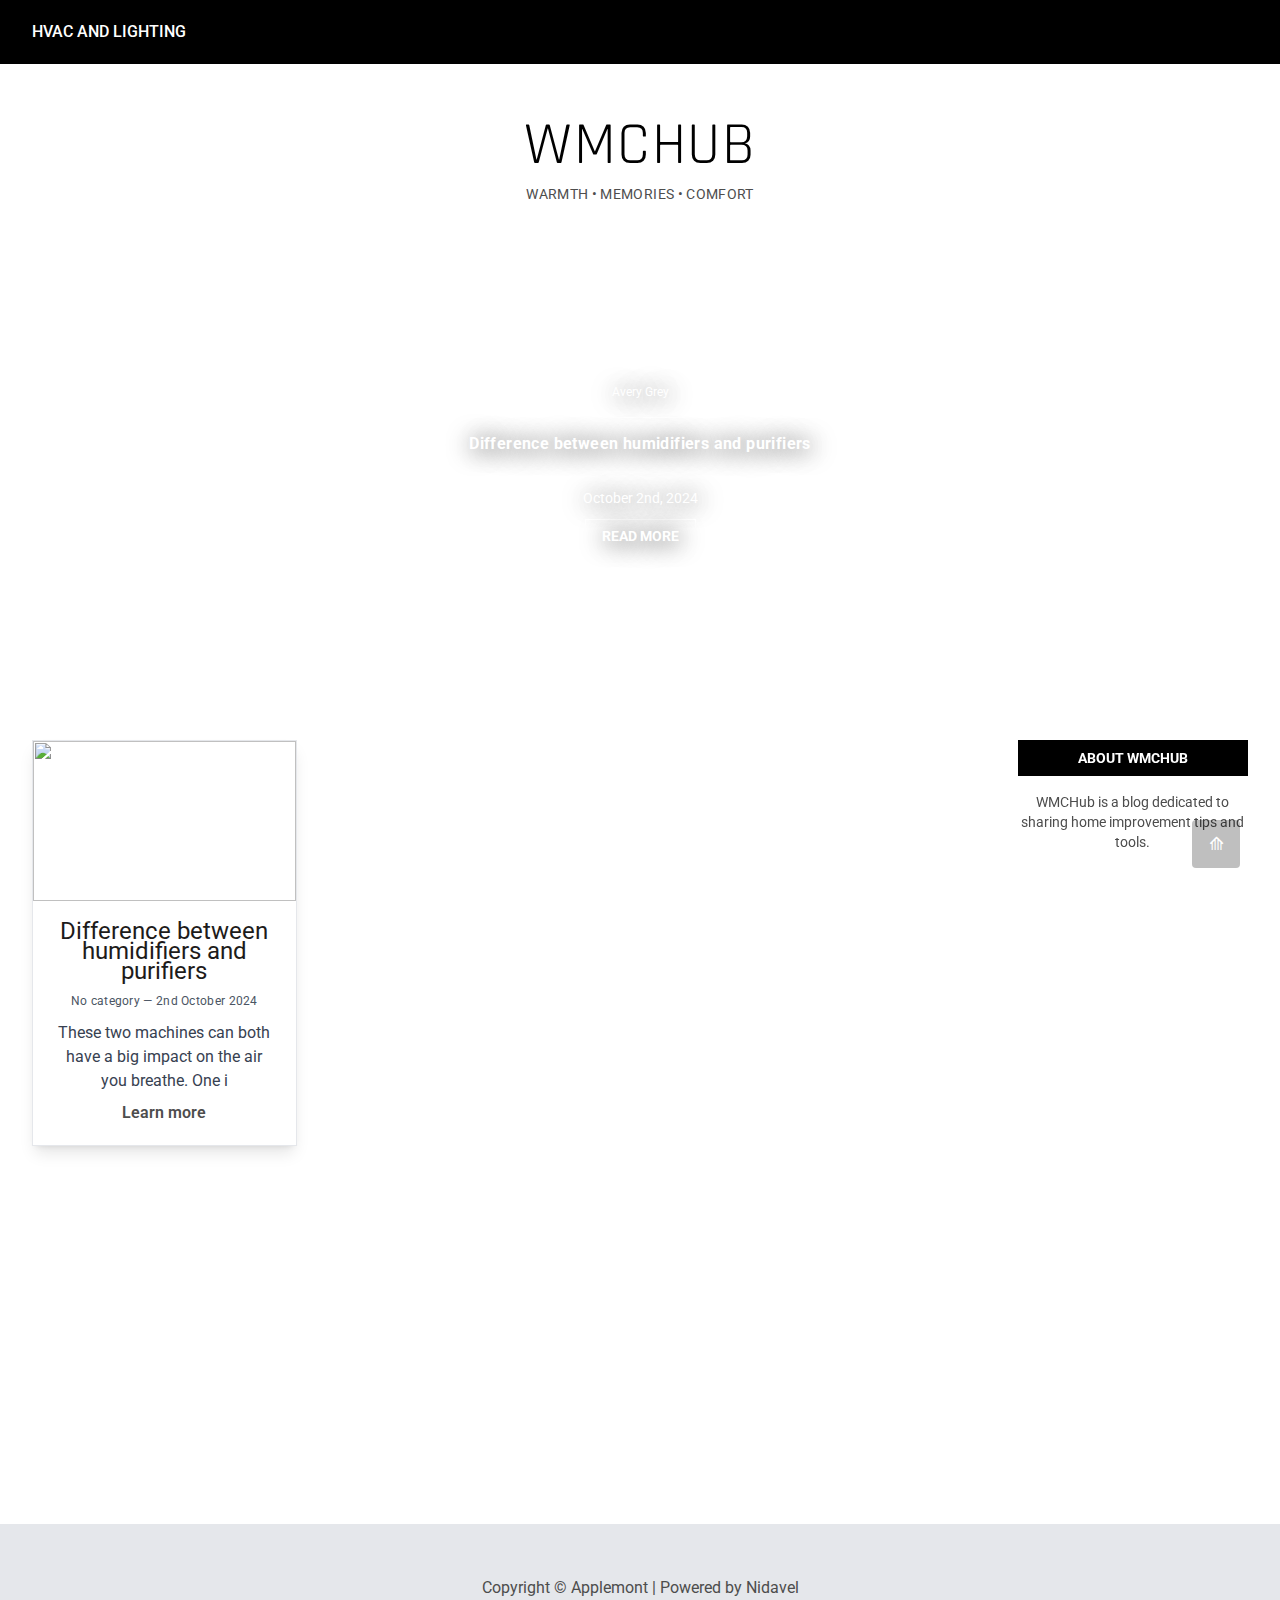
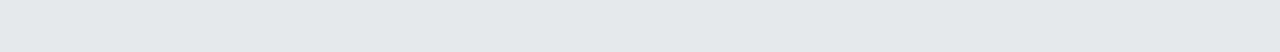
==== index.html @ 01c732d1 "Homepage" ====
<!DOCTYPE html>
<html lang="en">
    <head>
        <meta charset="utf-8">
        <meta name="viewport" content="width=device-width, initial-scale=1">
        <meta name="theme-color" content="" >
        
        <link rel="stylesheet" href="../../../assets/css/style.css">
        <script type="text/javascript" src="../../../assets/js/script.js" defer></script>
        <title>WMCHub</title>
        
        
    </head>

    <body>
        <div class="body-bg">
            
            <div>
                <span id="top"></span>
<div id="nav_fixed_bottom" class="nav-fixed-bottom">
    <a href="#top" title="Move to top"><div class="nav-move-top">&#10224;</div></a>
</div>

<nav class="bg-black text-white h-16 fixed w-full z-30">
    <div class="flex flex-wrap items-center justify-between h-full w-full body-margin">
        
        <div class="flex items-center lg:order-2">
            <button data-collapse-toggle="mobile-menu-2" type="button" id="nav_btn"
				class="inline-flex items-center p-2 ml-1 text-sm rounded-lg lg:hidden hover:bg-gray-100 focus:outline-none focus:ring-2 focus:ring-gray-200 dark:text-gray-400 dark:hover:bg-gray-700 dark:focus:ring-gray-600"
                aria-controls="mobile-menu-2" aria-expanded="false" aria-hidden="true">
				<svg class="w-6 h-6" fill="currentColor" viewBox="0 0 20 20" xmlns="http://www.w3.org/2000/svg">
					<path fill-rule="evenodd"
						d="M3 5a1 1 0 011-1h12a1 1 0 110 2H4a1 1 0 01-1-1zM3 10a1 1 0 011-1h12a1 1 0 110 2H4a1 1 0 01-1-1zM3 15a1 1 0 011-1h12a1 1 0 110 2H4a1 1 0 01-1-1z"
						clip-rule="evenodd"></path>
				</svg>
			</button>
        </div>
        <div class="items-center justify-between w-full lg:flex w-full lg:order-1" id="mobile-menu-2" hidden>
            <ul class="flex bg-black flex-col gap-4 font-medium lg:flex-row lg:justify-between lg:gap-8 w-full text-center">
                <div class="flex flex-col lg:flex-row">
                                        <li class="menu-item"><a aria-label="HVAC and Lighting" title="HVAC and Lighting" href="../../pages/hvac-and-lighting.html">HVAC and Lighting</a></li>
                                    </div>

                <div class="flex items-center flex-wrap gap-6 justify-start mx-auto lg:m-0">
                    <li>
                        <div class="menu-item blinds" id="blinds_id"></div>
                    </li>
                                                                                                                                                                                                                                                                                    </div>
            </ul>

            
        </div>
    </div>
</nav>

<div class="h-16"></div>

<div class="site-title-container">
    <span class="site-title"><h1><a href="../">WMCHub</a></h1></span>
    <span class="mx-auto text-center text-sm tracking-wide uppercase">Warmth • Memories • Comfort</span>
</div>

<script src="https://unpkg.com/flowbite@1.4.1/dist/flowbite.js"></script>
            </div>

            <div class="flex flex-col gap-16">
                
                <div class="body-margin">
                    <div class="flex flex-wrap gap-16 justify-between">
                        
                        <div class="px-4 py-16 mx-auto sm:max-w-xl md:max-w-full lg:max-w-screen-xl md:px-24 lg:px-8 lg:py-32 bg-cover bg-center overflow-hidden w-full h-full"
                         style="background-image: url('http://localhost:8001/uploads/images/1uTZUfkUeurW4BhP5Tu2uAnrShtP2niV3nMfTP64.png')">
                            <div class="max-w-xl sm:mx-auto lg:max-w-2xl text-center">
                                <div class="flex flex-col gap-4 mb-16 sm:text-center sm:mb-0 text-white">
                                    <span class="text-shadow text-xs pb-4">Avery Grey</span>
                                    <span class="text-shadow font-bold">
                                        <span class="border-t border-b border-white w-auto py-4 tracking-wide px-4">
                                            Difference between humidifiers and purifiers
                                        </span>
                                    </span>
                                    <span class="text-shadow text-sm pt-4">October 2nd, 2024</span>
                                    <span class="text-shadow"><a role="button" href="../../posts/difference-between-humidifiers-purifiers.html" class="px-4 py-2 border border-white font-bold cursor-pointer text-sm uppercase hover:text-black hover:bg-white">Read more</a></span>
                                </div>
                            </div>
                        </div>
                        
                        <div class="main-content">
                            <div class="posts">
                                <div class="posts-list-container">
                                                                        <div class="post-card">
                                        <img src="http://localhost:8001/uploads/images/1uTZUfkUeurW4BhP5Tu2uAnrShtP2niV3nMfTP64.png"
                                         class="object-cover w-full h-40"
                                         alt="" />
                                        <div class="p-5 post-details">
                                            <a href="../../posts/difference-between-humidifiers-purifiers.html" aria-label="Category" title="Difference between humidifiers and purifiers" class="post-card-title">Difference between humidifiers and purifiers</a>
                                            <p class="mb-3 text-xs tracking-wide">
                                                
                                                <span class="post-card-category" aria-label="Category" title="traveling">No category</span>
                                                <span class="text-gray-600">— 2nd October 2024</span>
                                            </p>
                                            <p class="post-card-desc">
                                                These two machines can both have a big impact on the air you breathe. One i
                                            </p>
                                            <a href="../../posts/difference-between-humidifiers-purifiers.html" aria-label="" class="post-card-cta">Learn more</a>
                                        </div>
                                    </div>
                                                                    </div>
                            </div>
                            
                            <div class="sidebar">
                                <div class="sidebar-container">
    <div class="sticky top-32">
        <div class="flex flex-col gap-8 text-sm">
            <div class="flex flex-col gap-4 text-center">
                <div class="sidebar-widget-title">About WMCHub</div>
                <span class="sidebar-widget-body">WMCHub is a blog dedicated to sharing home improvement tips and tools.</span>
            </div>
                </div>
    </div>
</div>
                            </div>
                        </div>
                    </div>
                </div>

                
                <div>
                    <footer class="footer">
    <div class="body-margin">
        <p class="text-center">Copyright &copy; Applemont | Powered by <a href="https://nidavel.com">Nidavel</a>
    </div>
</footer>

<script src="https://cdn.jsdelivr.net/gh/Ikennaf1/blinds@latest/dist/blinds.min.js"></script>
                </div>
            </div>
        </div>
    </body>
</html>
---- assets/css/style.css ----
@import url('https://fonts.googleapis.com/css2?family=Rajdhani:wght@300;400;500;600;700&display=swap');

@import url('https://fonts.googleapis.com/css2?family=Roboto:ital,wght@0,100;0,300;0,400;0,500;0,700;0,900;1,100;1,300;1,400;1,500;1,700;1,900&display=swap');

/*
! tailwindcss v3.0.12 | MIT License | https://tailwindcss.com
*/

/*
1. Prevent padding and border from affecting element width. (https://github.com/mozdevs/cssremedy/issues/4)
2. Allow adding a border to an element by just adding a border-width. (https://github.com/tailwindcss/tailwindcss/pull/116)
*/

*,
::before,
::after {
  box-sizing: border-box;
  /* 1 */
  border-width: 0;
  /* 2 */
  border-style: solid;
  /* 2 */
  border-color: #e5e7eb;
  /* 2 */
}

::before,
::after {
  --tw-content: '';
}

/*
1. Use a consistent sensible line-height in all browsers.
2. Prevent adjustments of font size after orientation changes in iOS.
3. Use a more readable tab size.
4. Use the user's configured `sans` font-family by default.
*/

html {
  line-height: 1.5;
  /* 1 */
  -webkit-text-size-adjust: 100%;
  /* 2 */
  -moz-tab-size: 4;
  /* 3 */
  -o-tab-size: 4;
     tab-size: 4;
  /* 3 */
  font-family: ui-sans-serif, system-ui, -apple-system, BlinkMacSystemFont, "Segoe UI", Roboto, "Helvetica Neue", Arial, "Noto Sans", sans-serif, "Apple Color Emoji", "Segoe UI Emoji", "Segoe UI Symbol", "Noto Color Emoji";
  /* 4 */
}

/*
1. Remove the margin in all browsers.
2. Inherit line-height from `html` so users can set them as a class directly on the `html` element.
*/

body {
  margin: 0;
  /* 1 */
  line-height: inherit;
  /* 2 */
}

/*
1. Add the correct height in Firefox.
2. Correct the inheritance of border color in Firefox. (https://bugzilla.mozilla.org/show_bug.cgi?id=190655)
3. Ensure horizontal rules are visible by default.
*/

hr {
  height: 0;
  /* 1 */
  color: inherit;
  /* 2 */
  border-top-width: 1px;
  /* 3 */
}

/*
Add the correct text decoration in Chrome, Edge, and Safari.
*/

abbr:where([title]) {
  -webkit-text-decoration: underline dotted;
          text-decoration: underline dotted;
}

/*
Remove the default font size and weight for headings.
*/

h1,
h2,
h3,
h4,
h5,
h6 {
  font-size: inherit;
  font-weight: inherit;
}

/*
Reset links to optimize for opt-in styling instead of opt-out.
*/

a {
  color: inherit;
  text-decoration: inherit;
}

/*
Add the correct font weight in Edge and Safari.
*/

b,
strong {
  font-weight: bolder;
}

/*
1. Use the user's configured `mono` font family by default.
2. Correct the odd `em` font sizing in all browsers.
*/

code,
kbd,
samp,
pre {
  font-family: ui-monospace, SFMono-Regular, Menlo, Monaco, Consolas, "Liberation Mono", "Courier New", monospace;
  /* 1 */
  font-size: 1em;
  /* 2 */
}

/*
Add the correct font size in all browsers.
*/

small {
  font-size: 80%;
}

/*
Prevent `sub` and `sup` elements from affecting the line height in all browsers.
*/

sub,
sup {
  font-size: 75%;
  line-height: 0;
  position: relative;
  vertical-align: baseline;
}

sub {
  bottom: -0.25em;
}

sup {
  top: -0.5em;
}

/*
1. Remove text indentation from table contents in Chrome and Safari. (https://bugs.chromium.org/p/chromium/issues/detail?id=999088, https://bugs.webkit.org/show_bug.cgi?id=201297)
2. Correct table border color inheritance in all Chrome and Safari. (https://bugs.chromium.org/p/chromium/issues/detail?id=935729, https://bugs.webkit.org/show_bug.cgi?id=195016)
3. Remove gaps between table borders by default.
*/

table {
  text-indent: 0;
  /* 1 */
  border-color: inherit;
  /* 2 */
  border-collapse: collapse;
  /* 3 */
}

/*
1. Change the font styles in all browsers.
2. Remove the margin in Firefox and Safari.
3. Remove default padding in all browsers.
*/

button,
input,
optgroup,
select,
textarea {
  font-family: inherit;
  /* 1 */
  font-size: 100%;
  /* 1 */
  line-height: inherit;
  /* 1 */
  color: inherit;
  /* 1 */
  margin: 0;
  /* 2 */
  padding: 0;
  /* 3 */
}

/*
Remove the inheritance of text transform in Edge and Firefox.
*/

button,
select {
  text-transform: none;
}

/*
1. Correct the inability to style clickable types in iOS and Safari.
2. Remove default button styles.
*/

button,
[type='button'],
[type='reset'],
[type='submit'] {
  -webkit-appearance: button;
  /* 1 */
  background-color: transparent;
  /* 2 */
  background-image: none;
  /* 2 */
}

/*
Use the modern Firefox focus style for all focusable elements.
*/

:-moz-focusring {
  outline: auto;
}

/*
Remove the additional `:invalid` styles in Firefox. (https://github.com/mozilla/gecko-dev/blob/2f9eacd9d3d995c937b4251a5557d95d494c9be1/layout/style/res/forms.css#L728-L737)
*/

:-moz-ui-invalid {
  box-shadow: none;
}

/*
Add the correct vertical alignment in Chrome and Firefox.
*/

progress {
  vertical-align: baseline;
}

/*
Correct the cursor style of increment and decrement buttons in Safari.
*/

::-webkit-inner-spin-button,
::-webkit-outer-spin-button {
  height: auto;
}

/*
1. Correct the odd appearance in Chrome and Safari.
2. Correct the outline style in Safari.
*/

[type='search'] {
  -webkit-appearance: textfield;
  /* 1 */
  outline-offset: -2px;
  /* 2 */
}

/*
Remove the inner padding in Chrome and Safari on macOS.
*/

::-webkit-search-decoration {
  -webkit-appearance: none;
}

/*
1. Correct the inability to style clickable types in iOS and Safari.
2. Change font properties to `inherit` in Safari.
*/

::-webkit-file-upload-button {
  -webkit-appearance: button;
  /* 1 */
  font: inherit;
  /* 2 */
}

/*
Add the correct display in Chrome and Safari.
*/

summary {
  display: list-item;
}

/*
Removes the default spacing and border for appropriate elements.
*/

blockquote,
dl,
dd,
h1,
h2,
h3,
h4,
h5,
h6,
hr,
figure,
p,
pre {
  margin: 0;
}

fieldset {
  margin: 0;
  padding: 0;
}

legend {
  padding: 0;
}

ol,
ul,
menu {
  list-style: none;
  margin: 0;
  padding: 0;
}

/*
Prevent resizing textareas horizontally by default.
*/

textarea {
  resize: vertical;
}

/*
1. Reset the default placeholder opacity in Firefox. (https://github.com/tailwindlabs/tailwindcss/issues/3300)
2. Set the default placeholder color to the user's configured gray 400 color.
*/

input::-moz-placeholder, textarea::-moz-placeholder {
  opacity: 1;
  /* 1 */
  color: #9ca3af;
  /* 2 */
}

input:-ms-input-placeholder, textarea:-ms-input-placeholder {
  opacity: 1;
  /* 1 */
  color: #9ca3af;
  /* 2 */
}

input::placeholder,
textarea::placeholder {
  opacity: 1;
  /* 1 */
  color: #9ca3af;
  /* 2 */
}

/*
Set the default cursor for buttons.
*/

button,
[role="button"] {
  cursor: pointer;
}

/*
Make sure disabled buttons don't get the pointer cursor.
*/

:disabled {
  cursor: default;
}

/*
1. Make replaced elements `display: block` by default. (https://github.com/mozdevs/cssremedy/issues/14)
2. Add `vertical-align: middle` to align replaced elements more sensibly by default. (https://github.com/jensimmons/cssremedy/issues/14#issuecomment-634934210)
   This can trigger a poorly considered lint error in some tools but is included by design.
*/

img,
svg,
video,
canvas,
audio,
iframe,
embed,
object {
  display: block;
  /* 1 */
  vertical-align: middle;
  /* 2 */
}

/*
Constrain images and videos to the parent width and preserve their intrinsic aspect ratio. (https://github.com/mozdevs/cssremedy/issues/14)
*/

img,
video {
  max-width: 100%;
  height: auto;
}

/*
Ensure the default browser behavior of the `hidden` attribute.
*/

[hidden] {
  display: none;
}

*, ::before, ::after{
  --tw-translate-x: 0;
  --tw-translate-y: 0;
  --tw-rotate: 0;
  --tw-skew-x: 0;
  --tw-skew-y: 0;
  --tw-scale-x: 1;
  --tw-scale-y: 1;
  --tw-pan-x:  ;
  --tw-pan-y:  ;
  --tw-pinch-zoom:  ;
  --tw-scroll-snap-strictness: proximity;
  --tw-ordinal:  ;
  --tw-slashed-zero:  ;
  --tw-numeric-figure:  ;
  --tw-numeric-spacing:  ;
  --tw-numeric-fraction:  ;
  --tw-ring-inset:  ;
  --tw-ring-offset-width: 0px;
  --tw-ring-offset-color: #fff;
  --tw-ring-color: rgb(59 130 246 / 0.5);
  --tw-ring-offset-shadow: 0 0 #0000;
  --tw-ring-shadow: 0 0 #0000;
  --tw-shadow: 0 0 #0000;
  --tw-shadow-colored: 0 0 #0000;
  --tw-blur:  ;
  --tw-brightness:  ;
  --tw-contrast:  ;
  --tw-grayscale:  ;
  --tw-hue-rotate:  ;
  --tw-invert:  ;
  --tw-saturate:  ;
  --tw-sepia:  ;
  --tw-drop-shadow:  ;
  --tw-backdrop-blur:  ;
  --tw-backdrop-brightness:  ;
  --tw-backdrop-contrast:  ;
  --tw-backdrop-grayscale:  ;
  --tw-backdrop-hue-rotate:  ;
  --tw-backdrop-invert:  ;
  --tw-backdrop-opacity:  ;
  --tw-backdrop-saturate:  ;
  --tw-backdrop-sepia:  ;
}

.fixed{
  position: fixed;
}

.sticky{
  position: -webkit-sticky;
  position: sticky;
}

.top-32{
  top: 8rem;
}

.z-30{
  z-index: 30;
}

.mx-auto{
  margin-left: auto;
  margin-right: auto;
}

.mt-16{
  margin-top: 4rem;
}

.mb-16{
  margin-bottom: 4rem;
}

.mb-3{
  margin-bottom: 0.75rem;
}

.ml-1{
  margin-left: 0.25rem;
}

.mt-3{
  margin-top: 0.75rem;
}

.mt-2{
  margin-top: 0.5rem;
}

.flex{
  display: flex;
}

.inline-flex{
  display: inline-flex;
}

.hidden{
  display: none;
}

.h-6{
  height: 1.5rem;
}

.h-4{
  height: 1rem;
}

.h-full{
  height: 100%;
}

.h-40{
  height: 10rem;
}

.h-16{
  height: 4rem;
}

.w-6{
  width: 1.5rem;
}

.w-4{
  width: 1rem;
}

.w-full{
  width: 100%;
}

.w-auto{
  width: auto;
}

.w-64{
  width: 16rem;
}

.max-w-xl{
  max-width: 36rem;
}

.max-w-3xl{
  max-width: 48rem;
}

.cursor-pointer{
  cursor: pointer;
}

.flex-col{
  flex-direction: column;
}

.flex-wrap{
  flex-wrap: wrap;
}

.items-center{
  align-items: center;
}

.justify-start{
  justify-content: flex-start;
}

.justify-between{
  justify-content: space-between;
}

.gap-16{
  gap: 4rem;
}

.gap-4{
  gap: 1rem;
}

.gap-2{
  gap: 0.5rem;
}

.gap-6{
  gap: 1.5rem;
}

.gap-8{
  gap: 2rem;
}

.overflow-hidden{
  overflow: hidden;
}

.rounded-lg{
  border-radius: 0.5rem;
}

.rounded-b{
  border-bottom-right-radius: 0.25rem;
  border-bottom-left-radius: 0.25rem;
}

.border{
  border-width: 1px;
}

.border-t{
  border-top-width: 1px;
}

.border-b{
  border-bottom-width: 1px;
}

.border-white{
  --tw-border-opacity: 1;
  border-color: rgb(255 255 255 / var(--tw-border-opacity));
}

.border-gray-400{
  --tw-border-opacity: 1;
  border-color: rgb(156 163 175 / var(--tw-border-opacity));
}

.bg-black{
  --tw-bg-opacity: 1;
  background-color: rgb(0 0 0 / var(--tw-bg-opacity));
}

.bg-white{
  --tw-bg-opacity: 1;
  background-color: rgb(255 255 255 / var(--tw-bg-opacity));
}

.bg-cover{
  background-size: cover;
}

.bg-center{
  background-position: center;
}

.object-cover{
  -o-object-fit: cover;
     object-fit: cover;
}

.p-5{
  padding: 1.25rem;
}

.p-2{
  padding: 0.5rem;
}

.px-4{
  padding-left: 1rem;
  padding-right: 1rem;
}

.py-16{
  padding-top: 4rem;
  padding-bottom: 4rem;
}

.py-4{
  padding-top: 1rem;
  padding-bottom: 1rem;
}

.py-2{
  padding-top: 0.5rem;
  padding-bottom: 0.5rem;
}

.pb-4{
  padding-bottom: 1rem;
}

.pt-4{
  padding-top: 1rem;
}

.text-center{
  text-align: center;
}

.text-xs{
  font-size: 0.75rem;
  line-height: 1rem;
}

.text-sm{
  font-size: 0.875rem;
  line-height: 1.25rem;
}

.font-bold{
  font-weight: 700;
}

.font-medium{
  font-weight: 500;
}

.uppercase{
  text-transform: uppercase;
}

.leading-normal{
  line-height: 1.5;
}

.tracking-wide{
  letter-spacing: 0.025em;
}

.text-white{
  --tw-text-opacity: 1;
  color: rgb(255 255 255 / var(--tw-text-opacity));
}

.text-gray-600{
  --tw-text-opacity: 1;
  color: rgb(75 85 99 / var(--tw-text-opacity));
}

.transition-colors{
  transition-property: color, background-color, border-color, fill, stroke, -webkit-text-decoration-color;
  transition-property: color, background-color, border-color, text-decoration-color, fill, stroke;
  transition-property: color, background-color, border-color, text-decoration-color, fill, stroke, -webkit-text-decoration-color;
  transition-timing-function: cubic-bezier(0.4, 0, 0.2, 1);
  transition-duration: 150ms;
}

.duration-300{
  transition-duration: 300ms;
}

:root {
  font-family: "Roboto", sans-serif;
  --primary-color: rgba(29, 27, 26, 1);
  --primary-color-hover: rgba(29, 27, 26, 0.6);
  --secondary-color: rgba(29, 27, 26, 1);
  --secondary-color-hover: rgba(29, 27, 26, 0.6);
}

* {
  scroll-behavior: smooth;
  box-sizing: border-box;
  transition-property: color, background-color, border-color, fill, stroke, opacity, box-shadow, transform, filter, -webkit-text-decoration-color, -webkit-backdrop-filter;
  transition-property: color, background-color, border-color, text-decoration-color, fill, stroke, opacity, box-shadow, transform, filter, backdrop-filter;
  transition-property: color, background-color, border-color, text-decoration-color, fill, stroke, opacity, box-shadow, transform, filter, backdrop-filter, -webkit-text-decoration-color, -webkit-backdrop-filter;
  transition-duration: 500ms;
  transition-timing-function: cubic-bezier(0.4, 0, 0.2, 1);
}

.rajdhani {
  font-family: "Rajdhani", sans-serif;
}

body {
  margin: 0;
  -webkit-font-smoothing: antialiased;
  -moz-osx-font-smoothing: grayscale;
  color: #4d4d4d;
  background-color: #ffffff;
}

.body-margin{
  margin-left: auto;
  margin-right: auto;
  padding-left: 1rem;
  padding-right: 1rem;
}

@media (min-width: 640px){
  .body-margin{
    max-width: 36rem;
  }
}

@media (min-width: 768px){
  .body-margin{
    max-width: 100%;
  }

  .body-margin{
    padding-left: 6rem;
    padding-right: 6rem;
  }
}

@media (min-width: 1024px){
  .body-margin{
    max-width: 1280px;
  }

  .body-margin{
    padding-left: 2rem;
    padding-right: 2rem;
  }
}

.body-bg {
  background-color: #ffffff;
}

.link{
  font-weight: 700;
  color: var(--primary-color);
}

.link:hover{
  color: var(--primary-color-hover);
}

.text-shadow {
  text-shadow: 2px 2px 1.5rem black;
}

.blinds{
  display: none;
  height: auto;
  width: auto;
  cursor: pointer;
}

@media (min-width: 768px){
  .blinds{
    display: inline-block;
  }
}

.blinds-collapse{
  display: inline-block;
  height: auto;
  width: auto;
  cursor: pointer;
  border-style: none;
}

@media (min-width: 768px){
  .blinds-collapse{
    display: none;
  }
}

.nav-fixed-bottom{
  position: fixed;
  bottom: 1rem;
  right: 1rem;
  z-index: 40;
  display: flex;
  width: 3rem;
  flex-direction: column;
  align-items: center;
  justify-content: space-between;
  gap: 1rem;
  overflow: hidden;
}

@media (min-width: 768px){
  .nav-fixed-bottom{
    bottom: 2rem;
  }

  .nav-fixed-bottom{
    right: 2rem;
  }

  .nav-fixed-bottom{
    width: 4rem;
  }
}

.nav-fixed-bottom *{
  cursor: pointer;
  --tw-text-opacity: 1;
  color: rgb(255 255 255 / var(--tw-text-opacity));
  opacity: 0.5;
}

.nav-fixed-bottom *:hover{
  opacity: 1;
}

.nav-move-top{
  display: flex;
  height: 3rem;
  width: 3rem;
  align-items: center;
  justify-content: center;
  border-radius: 0.25rem;
  --tw-bg-opacity: 1;
  background-color: rgb(0 0 0 / var(--tw-bg-opacity));
  font-size: 1.125rem;
  line-height: 1.75rem;
}

.menu-item{
  display: block;
  padding-top: 0.5rem;
  padding-bottom: 0.5rem;
  text-transform: uppercase;
}

@media (min-width: 1024px){
  .menu-item{
    margin-right: 1.5rem;
  }

  .menu-item{
    padding-top: 0px;
    padding-bottom: 0px;
  }
}

.site-title-container{
  margin-left: auto;
  margin-right: auto;
  display: flex;
  height: 12rem;
  width: auto;
  flex-direction: column;
  align-items: center;
  justify-content: center;
  gap: 0.5rem;
  --tw-bg-opacity: 1;
  background-color: rgb(255 255 255 / var(--tw-bg-opacity));
}

.site-title{
  width: 100%;
  text-align: center;
  font-size: 3.75rem;
  line-height: 1;
  text-transform: uppercase;
  letter-spacing: 0.025em;
  --tw-text-opacity: 1;
  color: rgb(0 0 0 / var(--tw-text-opacity));
  font-family: "Rajdhani", sans-serif;
  margin-left: auto;
  margin-right: auto;
  padding-left: 1rem;
  padding-right: 1rem;
}

@media (min-width: 640px){
  .site-title{
    max-width: 36rem;
  }
}

@media (min-width: 768px){
  .site-title{
    max-width: 100%;
  }

  .site-title{
    padding-left: 6rem;
    padding-right: 6rem;
  }
}

@media (min-width: 1024px){
  .site-title{
    max-width: 1280px;
  }

  .site-title{
    padding-left: 2rem;
    padding-right: 2rem;
  }
}

.main-content{
  display: flex;
  width: 100%;
  flex-direction: column;
  gap: 4rem;
}

@media (min-width: 1024px){
  .main-content{
    flex-direction: row;
  }

  .main-content{
    justify-content: space-between;
  }

  .posts{
    width: 80%;
  }
}

.posts-list-container {
  grid-auto-flow: dense;
  display: grid;
  gap: 4rem;
}

@media (min-width: 640px){
  .posts-list-container{
    margin-left: auto;
    margin-right: auto;
  }

  .posts-list-container{
    max-width: 24rem;
  }
}

@media (min-width: 1024px){
  .posts-list-container{
    max-width: 100%;
  }

  .posts-list-container{
    grid-template-columns: repeat(3, minmax(0, 1fr));
  }
}

.footer{
  display: flex;
  height: 8rem;
  align-items: center;
  justify-content: center;
  --tw-bg-opacity: 1;
  background-color: rgb(229 231 235 / var(--tw-bg-opacity));
}

.post-card{
  overflow: hidden;
  border-width: 1px;
  --tw-bg-opacity: 1;
  background-color: rgb(255 255 255 / var(--tw-bg-opacity));
  text-align: center;
  --tw-shadow: 0 10px 15px -3px rgb(0 0 0 / 0.1), 0 4px 6px -4px rgb(0 0 0 / 0.1);
  --tw-shadow-colored: 0 10px 15px -3px var(--tw-shadow-color), 0 4px 6px -4px var(--tw-shadow-color);
  box-shadow: var(--tw-ring-offset-shadow, 0 0 #0000), var(--tw-ring-shadow, 0 0 #0000), var(--tw-shadow);
}

.post-card-title{
  margin-bottom: 0.75rem;
  display: inline-block;
  font-size: 1.5rem;
  line-height: 1.25rem;
  color: var(--primary-color);
}

.post-card-title:hover{
  color: var(--primary-color-hover);
}

.post-card-category{
  --tw-text-opacity: 1;
  color: rgb(75 85 99 / var(--tw-text-opacity));
}

.post-card-desc{
  margin-bottom: 0.5rem;
  text-overflow: ellipsis;
  --tw-text-opacity: 1;
  color: rgb(55 65 81 / var(--tw-text-opacity));
}

.post-card-cta{
  display: inline-flex;
  align-items: center;
  font-weight: 600;
  transition-property: color, background-color, border-color, fill, stroke, -webkit-text-decoration-color;
  transition-property: color, background-color, border-color, text-decoration-color, fill, stroke;
  transition-property: color, background-color, border-color, text-decoration-color, fill, stroke, -webkit-text-decoration-color;
  transition-timing-function: cubic-bezier(0.4, 0, 0.2, 1);
  transition-duration: 500ms;
}

.single-post-container{
  position: relative;
  width: 100%;
}

.single-post-featured-image{
  width: 100%;
  overflow: hidden;
  background-size: cover;
  background-position: center;
  text-align: center;
  margin-left: auto;
  margin-right: auto;
  padding-left: 1rem;
  padding-right: 1rem;
}

@media (min-width: 640px){
  .single-post-featured-image{
    max-width: 36rem;
  }
}

@media (min-width: 768px){
  .single-post-featured-image{
    max-width: 100%;
  }

  .single-post-featured-image{
    padding-left: 6rem;
    padding-right: 6rem;
  }
}

@media (min-width: 1024px){
  .single-post-featured-image{
    max-width: 1280px;
  }

  .single-post-featured-image{
    padding-left: 2rem;
    padding-right: 2rem;
  }
}

main article{
  position: relative;
  top: 0px;
  margin-top: -8rem;
  --tw-bg-opacity: 1;
  background-color: rgb(255 255 255 / var(--tw-bg-opacity));
  padding: 1.25rem;
  --tw-shadow: 0 10px 15px -3px rgb(0 0 0 / 0.1), 0 4px 6px -4px rgb(0 0 0 / 0.1);
  --tw-shadow-colored: 0 10px 15px -3px var(--tw-shadow-color), 0 4px 6px -4px var(--tw-shadow-color);
  box-shadow: var(--tw-ring-offset-shadow, 0 0 #0000), var(--tw-ring-shadow, 0 0 #0000), var(--tw-shadow);
}

@media (min-width: 640px){
  main article{
    padding: 2.5rem;
  }
}

main article h1{
  margin-bottom: 0.5rem;
  font-size: 1.875rem;
  line-height: 2.25rem;
  font-weight: 700;
  --tw-text-opacity: 1;
  color: rgb(17 24 39 / var(--tw-text-opacity));
}

main article h3{
  margin-top: 1.25rem;
  margin-bottom: 1.25rem;
  font-size: 1.5rem;
  line-height: 2rem;
  font-weight: 700;
}

main article p{
  margin-top: 1.25rem;
  margin-bottom: 1.25rem;
  font-size: 1rem;
  line-height: 2rem;
}

main article p a{
  margin-top: 1.25rem;
  margin-bottom: 1.25rem;
  font-size: 1rem;
  line-height: 2rem;
}

main article blockquote{
  margin-top: 1.25rem;
  margin-bottom: 1.25rem;
  border-left-width: 4px;
  padding: 1.25rem;
  font-size: 1rem;
  font-style: italic;
  line-height: 2rem;
  --tw-text-opacity: 1;
  color: rgb(75 85 99 / var(--tw-text-opacity));
}

main article .post-keywords{
  font-size: 0.75rem;
  line-height: 1rem;
  transition-property: color, background-color, border-color, fill, stroke, opacity, box-shadow, transform, filter, -webkit-text-decoration-color, -webkit-backdrop-filter;
  transition-property: color, background-color, border-color, text-decoration-color, fill, stroke, opacity, box-shadow, transform, filter, backdrop-filter;
  transition-property: color, background-color, border-color, text-decoration-color, fill, stroke, opacity, box-shadow, transform, filter, backdrop-filter, -webkit-text-decoration-color, -webkit-backdrop-filter;
  transition-duration: 500ms;
  transition-timing-function: cubic-bezier(0.4, 0, 0.2, 1);
}

.sidebar-container{
  height: auto;
}

@media (min-width: 1024px){
  .sidebar-container{
    height: 80vh;
  }
}

.sidebar{
  width: 100%;
}

@media (min-width: 1024px){
  .sidebar{
    width: 20%;
  }
}

.sidebar-widget-title{
  width: 100%;
  --tw-bg-opacity: 1;
  background-color: rgb(0 0 0 / var(--tw-bg-opacity));
  padding-top: 0.5rem;
  padding-bottom: 0.5rem;
  text-align: center;
  font-weight: 700;
  text-transform: uppercase;
  --tw-text-opacity: 1;
  color: rgb(255 255 255 / var(--tw-text-opacity));
}

.sidebar-widget-body{
  display: flex;
  flex-direction: column;
  gap: 1rem;
}

.hover\:bg-white:hover{
  --tw-bg-opacity: 1;
  background-color: rgb(255 255 255 / var(--tw-bg-opacity));
}

.hover\:bg-gray-100:hover{
  --tw-bg-opacity: 1;
  background-color: rgb(243 244 246 / var(--tw-bg-opacity));
}

.hover\:text-black:hover{
  --tw-text-opacity: 1;
  color: rgb(0 0 0 / var(--tw-text-opacity));
}

.focus\:outline-none:focus{
  outline: 2px solid transparent;
  outline-offset: 2px;
}

.focus\:ring-2:focus{
  --tw-ring-offset-shadow: var(--tw-ring-inset) 0 0 0 var(--tw-ring-offset-width) var(--tw-ring-offset-color);
  --tw-ring-shadow: var(--tw-ring-inset) 0 0 0 calc(2px + var(--tw-ring-offset-width)) var(--tw-ring-color);
  box-shadow: var(--tw-ring-offset-shadow), var(--tw-ring-shadow), var(--tw-shadow, 0 0 #0000);
}

.focus\:ring-gray-200:focus{
  --tw-ring-opacity: 1;
  --tw-ring-color: rgb(229 231 235 / var(--tw-ring-opacity));
}

@media (prefers-color-scheme: dark){
  .dark\:text-gray-400{
    --tw-text-opacity: 1;
    color: rgb(156 163 175 / var(--tw-text-opacity));
  }

  .dark\:hover\:bg-gray-700:hover{
    --tw-bg-opacity: 1;
    background-color: rgb(55 65 81 / var(--tw-bg-opacity));
  }

  .dark\:focus\:ring-gray-600:focus{
    --tw-ring-opacity: 1;
    --tw-ring-color: rgb(75 85 99 / var(--tw-ring-opacity));
  }
}

@media (min-width: 640px){
  .sm\:mx-auto{
    margin-left: auto;
    margin-right: auto;
  }

  .sm\:mb-0{
    margin-bottom: 0px;
  }

  .sm\:max-w-xl{
    max-width: 36rem;
  }

  .sm\:text-center{
    text-align: center;
  }
}

@media (min-width: 768px){
  .md\:max-w-full{
    max-width: 100%;
  }

  .md\:px-24{
    padding-left: 6rem;
    padding-right: 6rem;
  }
}

@media (min-width: 1024px){
  .lg\:order-2{
    order: 2;
  }

  .lg\:order-1{
    order: 1;
  }

  .lg\:m-0{
    margin: 0px;
  }

  .lg\:flex{
    display: flex;
  }

  .lg\:hidden{
    display: none;
  }

  .lg\:max-w-screen-xl{
    max-width: 1280px;
  }

  .lg\:max-w-2xl{
    max-width: 42rem;
  }

  .lg\:flex-row{
    flex-direction: row;
  }

  .lg\:justify-between{
    justify-content: space-between;
  }

  .lg\:gap-8{
    gap: 2rem;
  }

  .lg\:px-8{
    padding-left: 2rem;
    padding-right: 2rem;
  }

  .lg\:py-32{
    padding-top: 8rem;
    padding-bottom: 8rem;
  }
}
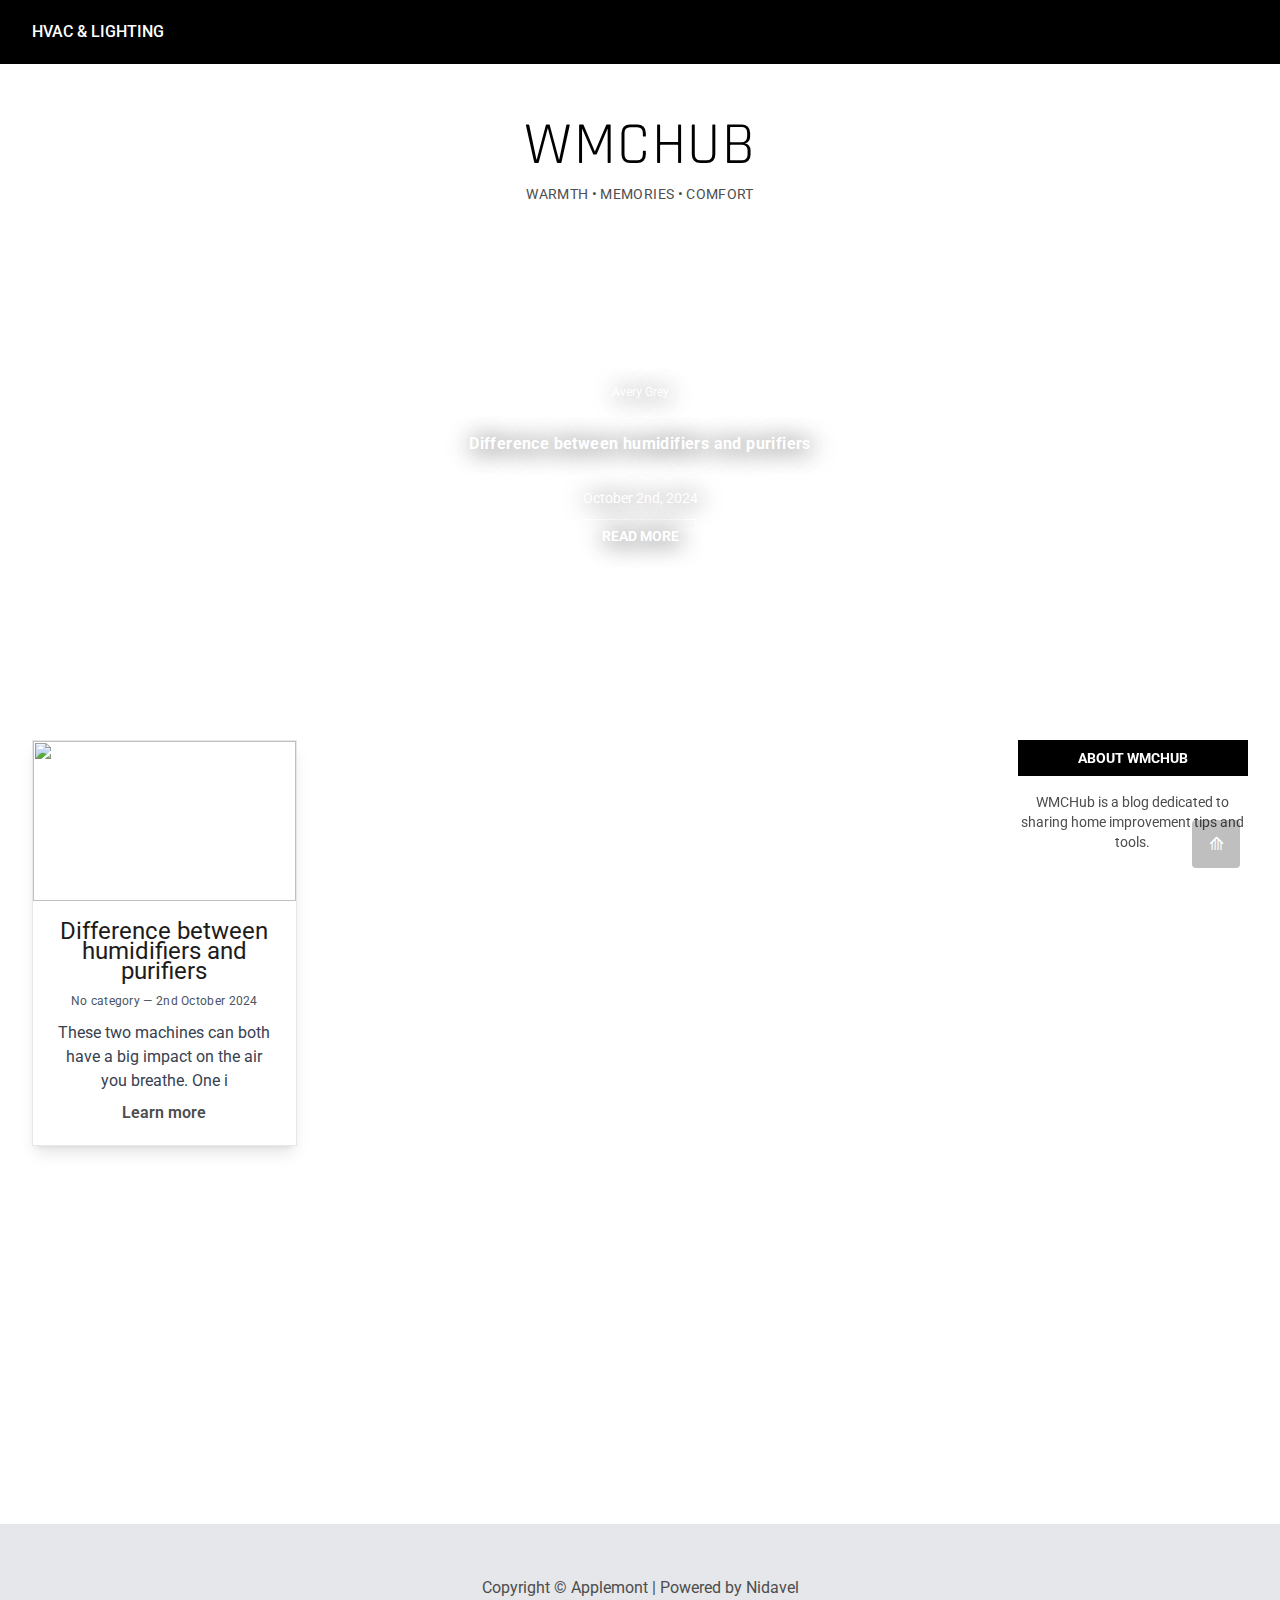
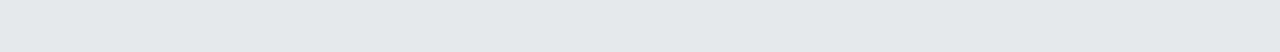
==== commit 5ef5720c: ".htaccess" ====
--- a/index.html
+++ b/index.html
@@ -6,11 +6,27 @@
         <meta name="theme-color" content="" >
         
         <link rel="stylesheet" href="../../../assets/css/style.css">
+        <link rel="apple-touch-icon" sizes="180x180" href="/apple-touch-icon.png">
+        <link rel="icon" type="image/png" sizes="32x32" href="/favicon-32x32.png">
+        <link rel="icon" type="image/png" sizes="16x16" href="/favicon-16x16.png">
+        <link rel="manifest" href="/site.webmanifest">
+        <link rel="mask-icon" href="/safari-pinned-tab.svg" color="#5bbad5">
+        <meta name="msapplication-TileColor" content="#da532c">
         <script type="text/javascript" src="../../../assets/js/script.js" defer></script>
         <title>WMCHub</title>
         
         
     </head>
+
+    <!-- Google tag (gtag.js) -->
+    <script async src="https://www.googletagmanager.com/gtag/js?id=G-VW18XBHKBL"></script>
+    <script>
+    window.dataLayer = window.dataLayer || [];
+    function gtag(){dataLayer.push(arguments);}
+    gtag('js', new Date());
+
+    gtag('config', 'G-VW18XBHKBL');
+    </script>
 
     <body>
         <div class="body-bg">
@@ -38,7 +54,7 @@
         <div class="items-center justify-between w-full lg:flex w-full lg:order-1" id="mobile-menu-2" hidden>
             <ul class="flex bg-black flex-col gap-4 font-medium lg:flex-row lg:justify-between lg:gap-8 w-full text-center">
                 <div class="flex flex-col lg:flex-row">
-                                        <li class="menu-item"><a aria-label="HVAC and Lighting" title="HVAC and Lighting" href="../../pages/hvac-and-lighting.html">HVAC and Lighting</a></li>
+                                        <li class="menu-item"><a aria-label="HVAC & Lighting" title="HVAC & Lighting" href="../../pages/hvac-and-lighting.html">HVAC & Lighting</a></li>
                                     </div>
 
                 <div class="flex items-center flex-wrap gap-6 justify-start mx-auto lg:m-0">
@@ -68,8 +84,8 @@
                 <div class="body-margin">
                     <div class="flex flex-wrap gap-16 justify-between">
                         
-                        <div class="px-4 py-16 mx-auto sm:max-w-xl md:max-w-full lg:max-w-screen-xl md:px-24 lg:px-8 lg:py-32 bg-cover bg-center overflow-hidden w-full h-full"
-                         style="background-image: url('http://localhost:8001/uploads/images/1uTZUfkUeurW4BhP5Tu2uAnrShtP2niV3nMfTP64.png')">
+                                                <div class="px-4 py-16 mx-auto sm:max-w-xl md:max-w-full lg:max-w-screen-xl md:px-24 lg:px-8 lg:py-32 bg-cover bg-center overflow-hidden w-full h-full"
+                         style="background-image: url('../../../uploads/images/1uTZUfkUeurW4BhP5Tu2uAnrShtP2niV3nMfTP64.png.html')">
                             <div class="max-w-xl sm:mx-auto lg:max-w-2xl text-center">
                                 <div class="flex flex-col gap-4 mb-16 sm:text-center sm:mb-0 text-white">
                                     <span class="text-shadow text-xs pb-4">Avery Grey</span>
@@ -79,7 +95,7 @@
                                         </span>
                                     </span>
                                     <span class="text-shadow text-sm pt-4">October 2nd, 2024</span>
-                                    <span class="text-shadow"><a role="button" href="../../posts/difference-between-humidifiers-purifiers.html" class="px-4 py-2 border border-white font-bold cursor-pointer text-sm uppercase hover:text-black hover:bg-white">Read more</a></span>
+                                    <span class="text-shadow"><a role="button" href="../../hvac-and-lighting/difference-between-humidifiers-purifiers.html" class="px-4 py-2 border border-white font-bold cursor-pointer text-sm uppercase hover:text-black hover:bg-white">Read more</a></span>
                                 </div>
                             </div>
                         </div>
@@ -87,12 +103,12 @@
                         <div class="main-content">
                             <div class="posts">
                                 <div class="posts-list-container">
-                                                                        <div class="post-card">
-                                        <img src="http://localhost:8001/uploads/images/1uTZUfkUeurW4BhP5Tu2uAnrShtP2niV3nMfTP64.png"
+                                                                                                                                                                                        <div class="post-card">
+                                        <img src="../../../uploads/images/1uTZUfkUeurW4BhP5Tu2uAnrShtP2niV3nMfTP64.png.html"
                                          class="object-cover w-full h-40"
                                          alt="" />
                                         <div class="p-5 post-details">
-                                            <a href="../../posts/difference-between-humidifiers-purifiers.html" aria-label="Category" title="Difference between humidifiers and purifiers" class="post-card-title">Difference between humidifiers and purifiers</a>
+                                            <a href="../../hvac-and-lighting/difference-between-humidifiers-purifiers.html" aria-label="Title" title="Difference between humidifiers and purifiers" class="post-card-title">Difference between humidifiers and purifiers</a>
                                             <p class="mb-3 text-xs tracking-wide">
                                                 
                                                 <span class="post-card-category" aria-label="Category" title="traveling">No category</span>
@@ -101,7 +117,7 @@
                                             <p class="post-card-desc">
                                                 These two machines can both have a big impact on the air you breathe. One i
                                             </p>
-                                            <a href="../../posts/difference-between-humidifiers-purifiers.html" aria-label="" class="post-card-cta">Learn more</a>
+                                            <a href="../../hvac-and-lighting/difference-between-humidifiers-purifiers.html" aria-label="" class="post-card-cta">Learn more</a>
                                         </div>
                                     </div>
                                                                     </div>
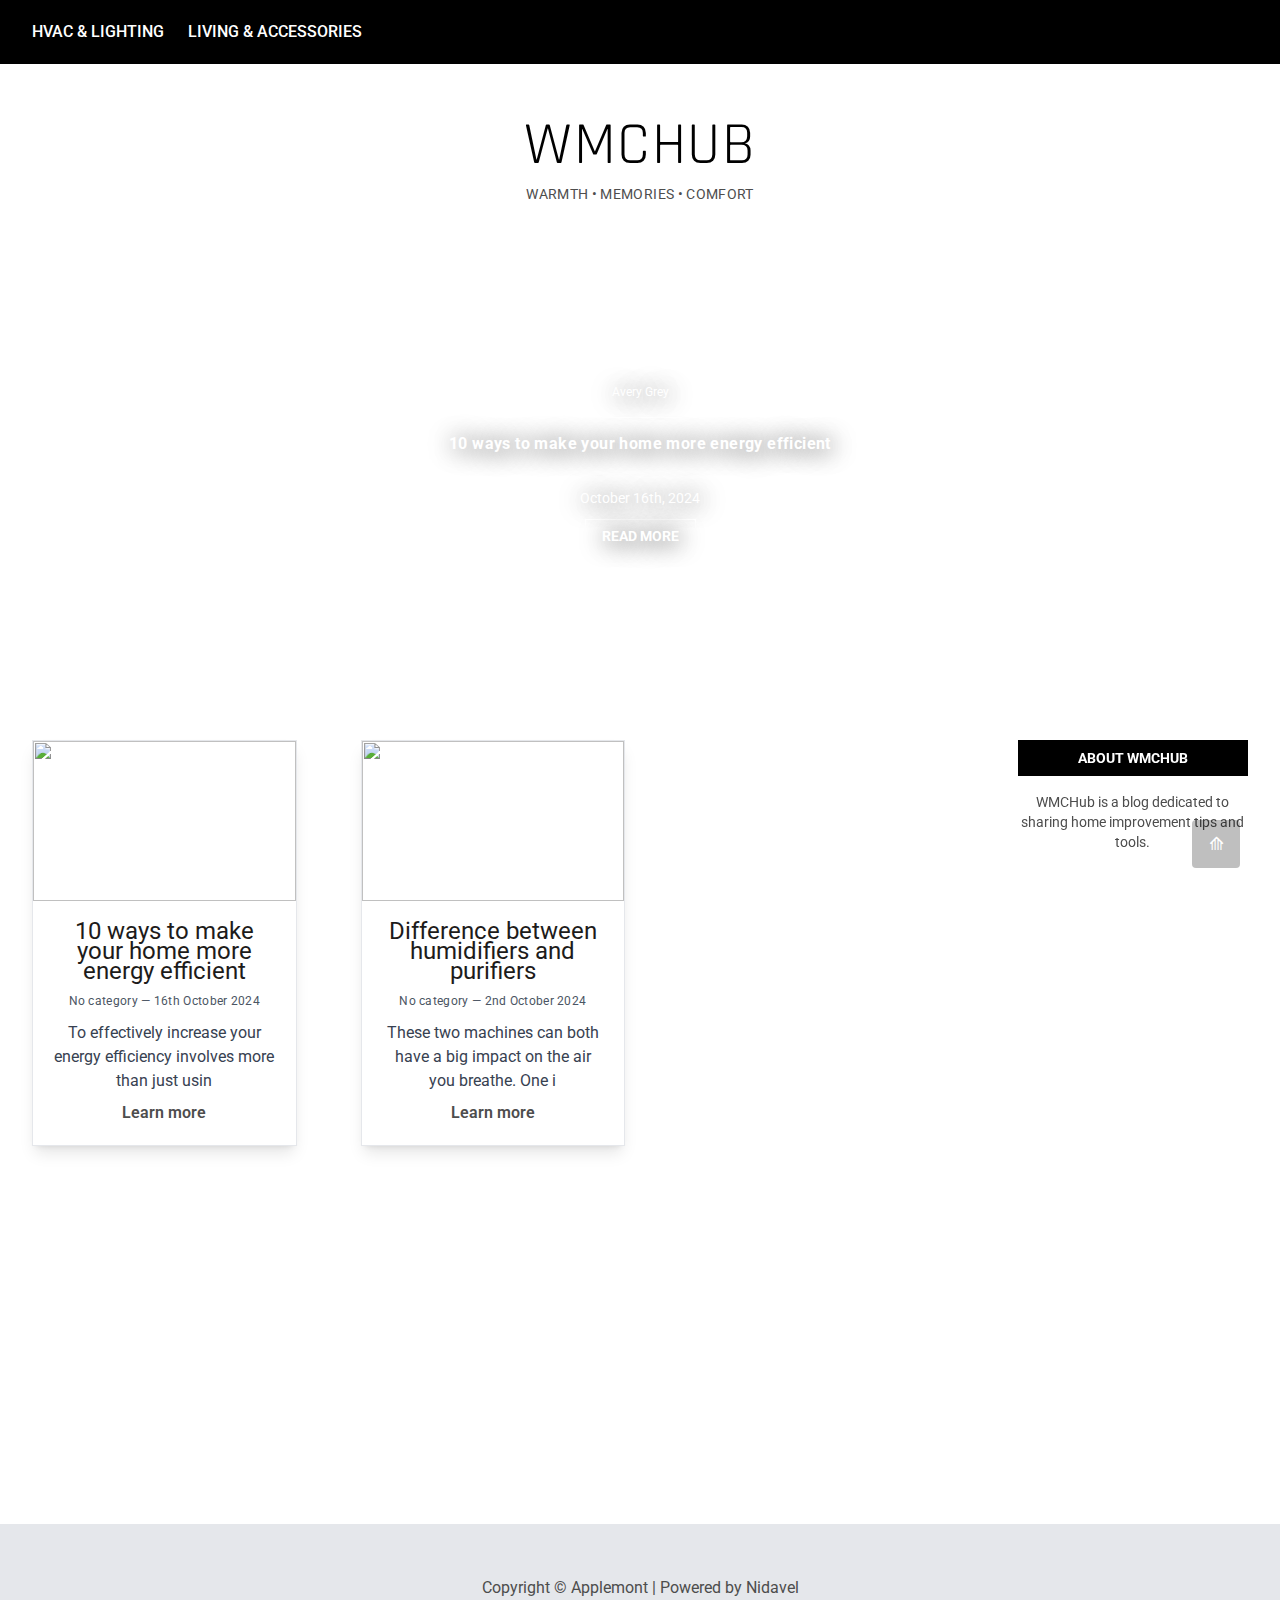
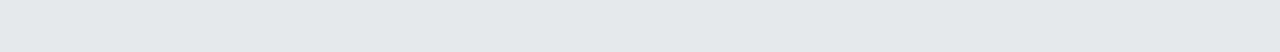
==== commit 4a3d2d37: "Header link fix" ====
--- a/index.html
+++ b/index.html
@@ -55,6 +55,7 @@
             <ul class="flex bg-black flex-col gap-4 font-medium lg:flex-row lg:justify-between lg:gap-8 w-full text-center">
                 <div class="flex flex-col lg:flex-row">
                                         <li class="menu-item"><a aria-label="HVAC & Lighting" title="HVAC & Lighting" href="../../pages/hvac-and-lighting.html">HVAC & Lighting</a></li>
+                                        <li class="menu-item"><a aria-label="Living & accessories" title="Living & accessories" href="../../pages/living-and-accessories.html">Living & accessories</a></li>
                                     </div>
 
                 <div class="flex items-center flex-wrap gap-6 justify-start mx-auto lg:m-0">
@@ -85,17 +86,17 @@
                     <div class="flex flex-wrap gap-16 justify-between">
                         
                                                 <div class="px-4 py-16 mx-auto sm:max-w-xl md:max-w-full lg:max-w-screen-xl md:px-24 lg:px-8 lg:py-32 bg-cover bg-center overflow-hidden w-full h-full"
-                         style="background-image: url('../../../uploads/images/1uTZUfkUeurW4BhP5Tu2uAnrShtP2niV3nMfTP64.png.html')">
+                         style="background-image: url('../../../uploads/images/S7nkjrBEDWZbvzaHv2wes37THj7SdEaFqchre1lc.jpg.html')">
                             <div class="max-w-xl sm:mx-auto lg:max-w-2xl text-center">
                                 <div class="flex flex-col gap-4 mb-16 sm:text-center sm:mb-0 text-white">
                                     <span class="text-shadow text-xs pb-4">Avery Grey</span>
                                     <span class="text-shadow font-bold">
                                         <span class="border-t border-b border-white w-auto py-4 tracking-wide px-4">
-                                            Difference between humidifiers and purifiers
+                                            10 ways to make your home more energy efficient
                                         </span>
                                     </span>
-                                    <span class="text-shadow text-sm pt-4">October 2nd, 2024</span>
-                                    <span class="text-shadow"><a role="button" href="../../hvac-and-lighting/difference-between-humidifiers-purifiers.html" class="px-4 py-2 border border-white font-bold cursor-pointer text-sm uppercase hover:text-black hover:bg-white">Read more</a></span>
+                                    <span class="text-shadow text-sm pt-4">October 16th, 2024</span>
+                                    <span class="text-shadow"><a role="button" href="../../living-and-accessories/10-ways-make-your-home-more-energy-efficient.html" class="px-4 py-2 border border-white font-bold cursor-pointer text-sm uppercase hover:text-black hover:bg-white">Read more</a></span>
                                 </div>
                             </div>
                         </div>
@@ -103,6 +104,23 @@
                         <div class="main-content">
                             <div class="posts">
                                 <div class="posts-list-container">
+                                                                                                                                                                                        <div class="post-card">
+                                        <img src="../../../uploads/images/S7nkjrBEDWZbvzaHv2wes37THj7SdEaFqchre1lc.jpg.html"
+                                         class="object-cover w-full h-40"
+                                         alt="" />
+                                        <div class="p-5 post-details">
+                                            <a href="../../living-and-accessories/10-ways-make-your-home-more-energy-efficient.html" aria-label="Title" title="10 ways to make your home more energy efficient" class="post-card-title">10 ways to make your home more energy efficient</a>
+                                            <p class="mb-3 text-xs tracking-wide">
+                                                
+                                                <span class="post-card-category" aria-label="Category" title="traveling">No category</span>
+                                                <span class="text-gray-600">— 16th October 2024</span>
+                                            </p>
+                                            <p class="post-card-desc">
+                                                To effectively increase your energy efficiency involves more than just usin
+                                            </p>
+                                            <a href="../../living-and-accessories/10-ways-make-your-home-more-energy-efficient.html" aria-label="" class="post-card-cta">Learn more</a>
+                                        </div>
+                                    </div>
                                                                                                                                                                                         <div class="post-card">
                                         <img src="../../../uploads/images/1uTZUfkUeurW4BhP5Tu2uAnrShtP2niV3nMfTP64.png.html"
                                          class="object-cover w-full h-40"
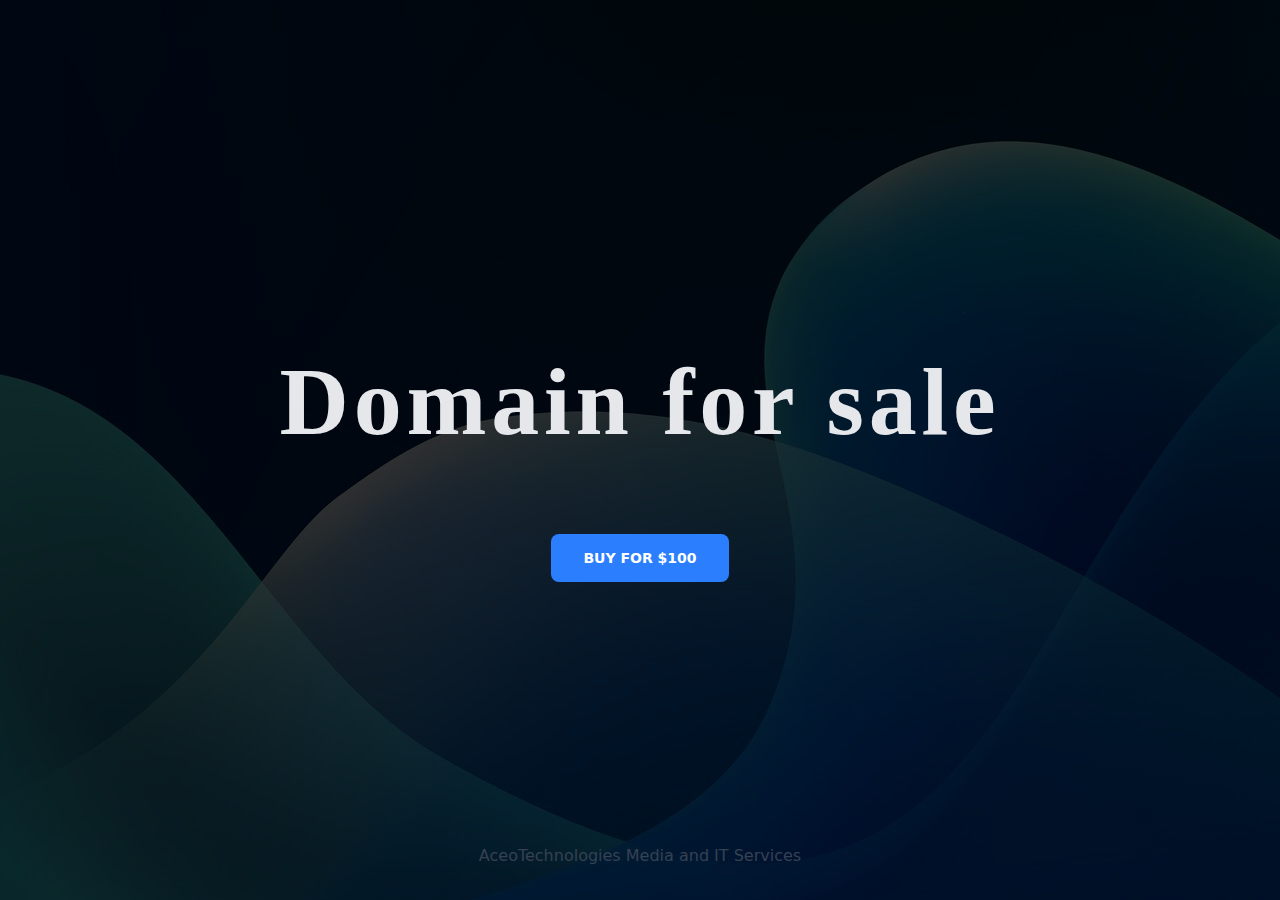
==== commit 563c7bd2: "Put domain up for sale" ====
--- a/index.html
+++ b/index.html
@@ -1,173 +1,36 @@
-<!DOCTYPE html>
+<!doctype html>
 <html lang="en">
-    <head>
-        <meta charset="utf-8">
-        <meta name="viewport" content="width=device-width, initial-scale=1">
-        <meta name="theme-color" content="" >
-        
-        <link rel="stylesheet" href="../../../assets/css/style.css">
-        <link rel="apple-touch-icon" sizes="180x180" href="/apple-touch-icon.png">
-        <link rel="icon" type="image/png" sizes="32x32" href="/favicon-32x32.png">
-        <link rel="icon" type="image/png" sizes="16x16" href="/favicon-16x16.png">
-        <link rel="manifest" href="/site.webmanifest">
-        <link rel="mask-icon" href="/safari-pinned-tab.svg" color="#5bbad5">
-        <meta name="msapplication-TileColor" content="#da532c">
-        <script type="text/javascript" src="../../../assets/js/script.js" defer></script>
-        <title>WMCHub</title>
-        
-        
-    </head>
-
-    <!-- Google tag (gtag.js) -->
-    <script async src="https://www.googletagmanager.com/gtag/js?id=G-VW18XBHKBL"></script>
-    <script>
-    window.dataLayer = window.dataLayer || [];
-    function gtag(){dataLayer.push(arguments);}
-    gtag('js', new Date());
-
-    gtag('config', 'G-VW18XBHKBL');
-    </script>
-
-    <body>
-        <div class="body-bg">
-            
-            <div>
-                <span id="top"></span>
-<div id="nav_fixed_bottom" class="nav-fixed-bottom">
-    <a href="#top" title="Move to top"><div class="nav-move-top">&#10224;</div></a>
-</div>
-
-<nav class="bg-black text-white h-16 fixed w-full z-30">
-    <div class="flex flex-wrap items-center justify-between h-full w-full body-margin">
-        
-        <div class="flex items-center lg:order-2">
-            <button data-collapse-toggle="mobile-menu-2" type="button" id="nav_btn"
-				class="inline-flex items-center p-2 ml-1 text-sm rounded-lg lg:hidden hover:bg-gray-100 focus:outline-none focus:ring-2 focus:ring-gray-200 dark:text-gray-400 dark:hover:bg-gray-700 dark:focus:ring-gray-600"
-                aria-controls="mobile-menu-2" aria-expanded="false" aria-hidden="true">
-				<svg class="w-6 h-6" fill="currentColor" viewBox="0 0 20 20" xmlns="http://www.w3.org/2000/svg">
-					<path fill-rule="evenodd"
-						d="M3 5a1 1 0 011-1h12a1 1 0 110 2H4a1 1 0 01-1-1zM3 10a1 1 0 011-1h12a1 1 0 110 2H4a1 1 0 01-1-1zM3 15a1 1 0 011-1h12a1 1 0 110 2H4a1 1 0 01-1-1z"
-						clip-rule="evenodd"></path>
-				</svg>
-			</button>
-        </div>
-        <div class="items-center justify-between w-full lg:flex w-full lg:order-1" id="mobile-menu-2" hidden>
-            <ul class="flex bg-black flex-col gap-4 font-medium lg:flex-row lg:justify-between lg:gap-8 w-full text-center">
-                <div class="flex flex-col lg:flex-row">
-                                        <li class="menu-item"><a aria-label="HVAC & Lighting" title="HVAC & Lighting" href="../../pages/hvac-and-lighting.html">HVAC & Lighting</a></li>
-                                        <li class="menu-item"><a aria-label="Living & accessories" title="Living & accessories" href="../../pages/living-and-accessories.html">Living & accessories</a></li>
-                                    </div>
-
-                <div class="flex items-center flex-wrap gap-6 justify-start mx-auto lg:m-0">
-                    <li>
-                        <div class="menu-item blinds" id="blinds_id"></div>
-                    </li>
-                                                                                                                                                                                                                                                                                    </div>
-            </ul>
-
-            
-        </div>
-    </div>
-</nav>
-
-<div class="h-16"></div>
-
-<div class="site-title-container">
-    <span class="site-title"><h1><a href="../">WMCHub</a></h1></span>
-    <span class="mx-auto text-center text-sm tracking-wide uppercase">Warmth • Memories • Comfort</span>
-</div>
-
-<script src="https://unpkg.com/flowbite@1.4.1/dist/flowbite.js"></script>
-            </div>
-
-            <div class="flex flex-col gap-16">
-                
-                <div class="body-margin">
-                    <div class="flex flex-wrap gap-16 justify-between">
-                        
-                                                <div class="px-4 py-16 mx-auto sm:max-w-xl md:max-w-full lg:max-w-screen-xl md:px-24 lg:px-8 lg:py-32 bg-cover bg-center overflow-hidden w-full h-full"
-                         style="background-image: url('../../../uploads/images/S7nkjrBEDWZbvzaHv2wes37THj7SdEaFqchre1lc.jpg.html')">
-                            <div class="max-w-xl sm:mx-auto lg:max-w-2xl text-center">
-                                <div class="flex flex-col gap-4 mb-16 sm:text-center sm:mb-0 text-white">
-                                    <span class="text-shadow text-xs pb-4">Avery Grey</span>
-                                    <span class="text-shadow font-bold">
-                                        <span class="border-t border-b border-white w-auto py-4 tracking-wide px-4">
-                                            10 ways to make your home more energy efficient
-                                        </span>
-                                    </span>
-                                    <span class="text-shadow text-sm pt-4">October 16th, 2024</span>
-                                    <span class="text-shadow"><a role="button" href="../../living-and-accessories/10-ways-make-your-home-more-energy-efficient.html" class="px-4 py-2 border border-white font-bold cursor-pointer text-sm uppercase hover:text-black hover:bg-white">Read more</a></span>
-                                </div>
-                            </div>
-                        </div>
-                        
-                        <div class="main-content">
-                            <div class="posts">
-                                <div class="posts-list-container">
-                                                                                                                                                                                        <div class="post-card">
-                                        <img src="../../../uploads/images/S7nkjrBEDWZbvzaHv2wes37THj7SdEaFqchre1lc.jpg.html"
-                                         class="object-cover w-full h-40"
-                                         alt="" />
-                                        <div class="p-5 post-details">
-                                            <a href="../../living-and-accessories/10-ways-make-your-home-more-energy-efficient.html" aria-label="Title" title="10 ways to make your home more energy efficient" class="post-card-title">10 ways to make your home more energy efficient</a>
-                                            <p class="mb-3 text-xs tracking-wide">
-                                                
-                                                <span class="post-card-category" aria-label="Category" title="traveling">No category</span>
-                                                <span class="text-gray-600">— 16th October 2024</span>
-                                            </p>
-                                            <p class="post-card-desc">
-                                                To effectively increase your energy efficiency involves more than just usin
-                                            </p>
-                                            <a href="../../living-and-accessories/10-ways-make-your-home-more-energy-efficient.html" aria-label="" class="post-card-cta">Learn more</a>
-                                        </div>
-                                    </div>
-                                                                                                                                                                                        <div class="post-card">
-                                        <img src="../../../uploads/images/1uTZUfkUeurW4BhP5Tu2uAnrShtP2niV3nMfTP64.png.html"
-                                         class="object-cover w-full h-40"
-                                         alt="" />
-                                        <div class="p-5 post-details">
-                                            <a href="../../hvac-and-lighting/difference-between-humidifiers-purifiers.html" aria-label="Title" title="Difference between humidifiers and purifiers" class="post-card-title">Difference between humidifiers and purifiers</a>
-                                            <p class="mb-3 text-xs tracking-wide">
-                                                
-                                                <span class="post-card-category" aria-label="Category" title="traveling">No category</span>
-                                                <span class="text-gray-600">— 2nd October 2024</span>
-                                            </p>
-                                            <p class="post-card-desc">
-                                                These two machines can both have a big impact on the air you breathe. One i
-                                            </p>
-                                            <a href="../../hvac-and-lighting/difference-between-humidifiers-purifiers.html" aria-label="" class="post-card-cta">Learn more</a>
-                                        </div>
-                                    </div>
-                                                                    </div>
-                            </div>
-                            
-                            <div class="sidebar">
-                                <div class="sidebar-container">
-    <div class="sticky top-32">
-        <div class="flex flex-col gap-8 text-sm">
-            <div class="flex flex-col gap-4 text-center">
-                <div class="sidebar-widget-title">About WMCHub</div>
-                <span class="sidebar-widget-body">WMCHub is a blog dedicated to sharing home improvement tips and tools.</span>
-            </div>
-                </div>
-    </div>
-</div>
-                            </div>
-                        </div>
-                    </div>
-                </div>
-
-                
-                <div>
-                    <footer class="footer">
-    <div class="body-margin">
-        <p class="text-center">Copyright &copy; Applemont | Powered by <a href="https://nidavel.com">Nidavel</a>
-    </div>
-</footer>
-
-<script src="https://cdn.jsdelivr.net/gh/Ikennaf1/blinds@latest/dist/blinds.min.js"></script>
-                </div>
-            </div>
-        </div>
-    </body>
+  <head>
+    <meta charset="UTF-8" />
+    <meta name="viewport" content="width=device-width, initial-scale=1.0" />
+    <title>WMCHub</title>
+    <script type="module" crossorigin src="/assets/index-CjHZYYS8.js"></script>
+    <link rel="stylesheet" crossorigin href="/assets/index-D6YORhYh.css">
+  </head>
+  <body>
+    
+    <div class="w-full h-screen" style="background-image: url('/img/coming-soon.jpg');">
+      <div class="w-full h-screen flex flex-col items-center justify-between bg-black/80 bg-opacity-70 py-8">
+          <div class="flex-1 flex flex-col items-center justify-center">
+              <h1 class="text-6xl lg:text-7xl xl:text-8xl text-gray-200 tracking-wider font-bold font-serif mt-12 text-center">Domain for sale</h1>
+              <div class="flex flex-col items-center space-y-4 mt-24">
+                  <a href="http://wa.me/2349047490298">
+                    <span class="py-4 px-8 bg-blue-500 hover:bg-blue-700 transition duration-300 text-white font-bold rounded-lg uppercase text-sm">
+                      Buy for $100
+                    </span>
+                  </a>
+              </div>
+          </div>
+          <div class="w-full flex items-center justify-center text-gray-700">
+              <ul class="flex items-center space-x-4">
+                  <li>
+                      <a href="https://www.aceotechnologies.com" title="AceoTechnologies Media and IT">
+                          AceoTechnologies Media and IT Services
+                      </a>
+                  </li>
+              </ul>
+          </div>
+      </div>
+  </div>
+  </body>
 </html>
--- a/assets/index-D6YORhYh.css
+++ b/assets/index-D6YORhYh.css
@@ -0,0 +1 @@
+/*! tailwindcss v4.0.8 | MIT License | https://tailwindcss.com */@layer theme{:root,:host{--font-sans:ui-sans-serif,system-ui,sans-serif,"Apple Color Emoji","Segoe UI Emoji","Segoe UI Symbol","Noto Color Emoji";--font-serif:ui-serif,Georgia,Cambria,"Times New Roman",Times,serif;--font-mono:ui-monospace,SFMono-Regular,Menlo,Monaco,Consolas,"Liberation Mono","Courier New",monospace;--color-blue-500:oklch(.623 .214 259.815);--color-blue-700:oklch(.488 .243 264.376);--color-gray-100:oklch(.967 .003 264.542);--color-gray-200:oklch(.928 .006 264.531);--color-gray-400:oklch(.707 .022 261.325);--color-gray-600:oklch(.446 .03 256.802);--color-gray-700:oklch(.373 .034 259.733);--color-black:#000;--color-white:#fff;--spacing:.25rem;--breakpoint-xl:80rem;--container-xl:36rem;--container-2xl:42rem;--text-xs:.75rem;--text-xs--line-height:calc(1/.75);--text-sm:.875rem;--text-sm--line-height:calc(1.25/.875);--text-6xl:3.75rem;--text-6xl--line-height:1;--text-7xl:4.5rem;--text-7xl--line-height:1;--text-8xl:6rem;--text-8xl--line-height:1;--font-weight-medium:500;--font-weight-bold:700;--tracking-wide:.025em;--tracking-wider:.05em;--radius-lg:.5rem;--default-transition-duration:.15s;--default-transition-timing-function:cubic-bezier(.4,0,.2,1);--default-font-family:var(--font-sans);--default-font-feature-settings:var(--font-sans--font-feature-settings);--default-font-variation-settings:var(--font-sans--font-variation-settings);--default-mono-font-family:var(--font-mono);--default-mono-font-feature-settings:var(--font-mono--font-feature-settings);--default-mono-font-variation-settings:var(--font-mono--font-variation-settings)}}@layer base{*,:after,:before,::backdrop{box-sizing:border-box;border:0 solid;margin:0;padding:0}::file-selector-button{box-sizing:border-box;border:0 solid;margin:0;padding:0}html,:host{-webkit-text-size-adjust:100%;-moz-tab-size:4;tab-size:4;line-height:1.5;font-family:var(--default-font-family,ui-sans-serif,system-ui,sans-serif,"Apple Color Emoji","Segoe UI Emoji","Segoe UI Symbol","Noto Color Emoji");font-feature-settings:var(--default-font-feature-settings,normal);font-variation-settings:var(--default-font-variation-settings,normal);-webkit-tap-highlight-color:transparent}body{line-height:inherit}hr{height:0;color:inherit;border-top-width:1px}abbr:where([title]){-webkit-text-decoration:underline dotted;text-decoration:underline dotted}h1,h2,h3,h4,h5,h6{font-size:inherit;font-weight:inherit}a{color:inherit;-webkit-text-decoration:inherit;text-decoration:inherit}b,strong{font-weight:bolder}code,kbd,samp,pre{font-family:var(--default-mono-font-family,ui-monospace,SFMono-Regular,Menlo,Monaco,Consolas,"Liberation Mono","Courier New",monospace);font-feature-settings:var(--default-mono-font-feature-settings,normal);font-variation-settings:var(--default-mono-font-variation-settings,normal);font-size:1em}small{font-size:80%}sub,sup{vertical-align:baseline;font-size:75%;line-height:0;position:relative}sub{bottom:-.25em}sup{top:-.5em}table{text-indent:0;border-color:inherit;border-collapse:collapse}:-moz-focusring{outline:auto}progress{vertical-align:baseline}summary{display:list-item}ol,ul,menu{list-style:none}img,svg,video,canvas,audio,iframe,embed,object{vertical-align:middle;display:block}img,video{max-width:100%;height:auto}button,input,select,optgroup,textarea{font:inherit;font-feature-settings:inherit;font-variation-settings:inherit;letter-spacing:inherit;color:inherit;opacity:1;background-color:#0000;border-radius:0}::file-selector-button{font:inherit;font-feature-settings:inherit;font-variation-settings:inherit;letter-spacing:inherit;color:inherit;opacity:1;background-color:#0000;border-radius:0}:where(select:is([multiple],[size])) optgroup{font-weight:bolder}:where(select:is([multiple],[size])) optgroup option{padding-inline-start:20px}::file-selector-button{margin-inline-end:4px}::placeholder{opacity:1;color:color-mix(in oklab,currentColor 50%,transparent)}textarea{resize:vertical}::-webkit-search-decoration{-webkit-appearance:none}::-webkit-date-and-time-value{min-height:1lh;text-align:inherit}::-webkit-datetime-edit{display:inline-flex}::-webkit-datetime-edit-fields-wrapper{padding:0}::-webkit-datetime-edit{padding-block:0}::-webkit-datetime-edit-year-field{padding-block:0}::-webkit-datetime-edit-month-field{padding-block:0}::-webkit-datetime-edit-day-field{padding-block:0}::-webkit-datetime-edit-hour-field{padding-block:0}::-webkit-datetime-edit-minute-field{padding-block:0}::-webkit-datetime-edit-second-field{padding-block:0}::-webkit-datetime-edit-millisecond-field{padding-block:0}::-webkit-datetime-edit-meridiem-field{padding-block:0}:-moz-ui-invalid{box-shadow:none}button,input:where([type=button],[type=reset],[type=submit]){-webkit-appearance:button;-moz-appearance:button;appearance:button}::file-selector-button{-webkit-appearance:button;-moz-appearance:button;appearance:button}::-webkit-inner-spin-button{height:auto}::-webkit-outer-spin-button{height:auto}[hidden]:where(:not([hidden=until-found])){display:none!important}}@layer components;@layer utilities{.fixed{position:fixed}.sticky{position:sticky}.top-32{top:calc(var(--spacing)*32)}.z-30{z-index:30}.m-23{margin:calc(var(--spacing)*23)}.m-33{margin:calc(var(--spacing)*33)}.m-73{margin:calc(var(--spacing)*73)}.m-80{margin:calc(var(--spacing)*80)}.m-163{margin:calc(var(--spacing)*163)}.m-180{margin:calc(var(--spacing)*180)}.m-277{margin:calc(var(--spacing)*277)}.m-305{margin:calc(var(--spacing)*305)}.m-417{margin:calc(var(--spacing)*417)}.m-423{margin:calc(var(--spacing)*423)}.m-432{margin:calc(var(--spacing)*432)}.m-433{margin:calc(var(--spacing)*433)}.m-448{margin:calc(var(--spacing)*448)}.m-483{margin:calc(var(--spacing)*483)}.m-542{margin:calc(var(--spacing)*542)}.m-612{margin:calc(var(--spacing)*612)}.m-697{margin:calc(var(--spacing)*697)}.m-812{margin:calc(var(--spacing)*812)}.m-886{margin:calc(var(--spacing)*886)}.m-1008{margin:calc(var(--spacing)*1008)}.m-1019{margin:calc(var(--spacing)*1019)}.m-1034{margin:calc(var(--spacing)*1034)}.m-1310{margin:calc(var(--spacing)*1310)}.m-1364{margin:calc(var(--spacing)*1364)}.m-1428{margin:calc(var(--spacing)*1428)}.m-1448{margin:calc(var(--spacing)*1448)}.m-1513{margin:calc(var(--spacing)*1513)}.m-1602{margin:calc(var(--spacing)*1602)}.m-1641{margin:calc(var(--spacing)*1641)}.m-1700{margin:calc(var(--spacing)*1700)}.m-2063{margin:calc(var(--spacing)*2063)}.m-2191{margin:calc(var(--spacing)*2191)}.m-2592{margin:calc(var(--spacing)*2592)}.m-4088{margin:calc(var(--spacing)*4088)}.m-4270{margin:calc(var(--spacing)*4270)}.m-4322{margin:calc(var(--spacing)*4322)}.m-4402{margin:calc(var(--spacing)*4402)}.m-5079{margin:calc(var(--spacing)*5079)}.m-5780{margin:calc(var(--spacing)*5780)}.mx-auto{margin-inline:auto}.mt-12{margin-top:calc(var(--spacing)*12)}.mt-24{margin-top:calc(var(--spacing)*24)}.mb-3{margin-bottom:calc(var(--spacing)*3)}.mb-16{margin-bottom:calc(var(--spacing)*16)}.ml-1{margin-left:calc(var(--spacing)*1)}.flex{display:flex}.hidden{display:none}.inline-flex{display:inline-flex}.h-6{height:calc(var(--spacing)*6)}.h-16{height:calc(var(--spacing)*16)}.h-40{height:calc(var(--spacing)*40)}.h-full{height:100%}.h-screen{height:100vh}.w-6{width:calc(var(--spacing)*6)}.w-auto{width:auto}.w-full{width:100%}.max-w-xl{max-width:var(--container-xl)}.flex-1{flex:1}.transform{transform:var(--tw-rotate-x)var(--tw-rotate-y)var(--tw-rotate-z)var(--tw-skew-x)var(--tw-skew-y)}.cursor-pointer{cursor:pointer}.flex-col{flex-direction:column}.flex-wrap{flex-wrap:wrap}.items-center{align-items:center}.justify-between{justify-content:space-between}.justify-center{justify-content:center}.justify-start{justify-content:flex-start}.gap-4{gap:calc(var(--spacing)*4)}.gap-6{gap:calc(var(--spacing)*6)}.gap-8{gap:calc(var(--spacing)*8)}.gap-16{gap:calc(var(--spacing)*16)}:where(.space-y-4>:not(:last-child)){--tw-space-y-reverse:0;margin-block-start:calc(calc(var(--spacing)*4)*var(--tw-space-y-reverse));margin-block-end:calc(calc(var(--spacing)*4)*calc(1 - var(--tw-space-y-reverse)))}:where(.space-x-4>:not(:last-child)){--tw-space-x-reverse:0;margin-inline-start:calc(calc(var(--spacing)*4)*var(--tw-space-x-reverse));margin-inline-end:calc(calc(var(--spacing)*4)*calc(1 - var(--tw-space-x-reverse)))}.overflow-hidden{overflow:hidden}.rounded-lg{border-radius:var(--radius-lg)}.border{border-style:var(--tw-border-style);border-width:1px}.border-t{border-top-style:var(--tw-border-style);border-top-width:1px}.border-b{border-bottom-style:var(--tw-border-style);border-bottom-width:1px}.border-white{border-color:var(--color-white)}.bg-black{background-color:var(--color-black)}.bg-black\/80{background-color:color-mix(in oklab,var(--color-black)80%,transparent)}.bg-blue-500{background-color:var(--color-blue-500)}.bg-cover{background-size:cover}.bg-center{background-position:50%}.object-cover{object-fit:cover}.p-2{padding:calc(var(--spacing)*2)}.p-5{padding:calc(var(--spacing)*5)}.px-4{padding-inline:calc(var(--spacing)*4)}.px-8{padding-inline:calc(var(--spacing)*8)}.py-2{padding-block:calc(var(--spacing)*2)}.py-4{padding-block:calc(var(--spacing)*4)}.py-8{padding-block:calc(var(--spacing)*8)}.py-16{padding-block:calc(var(--spacing)*16)}.pt-4{padding-top:calc(var(--spacing)*4)}.pb-4{padding-bottom:calc(var(--spacing)*4)}.text-center{text-align:center}.font-serif{font-family:var(--font-serif)}.text-6xl{font-size:var(--text-6xl);line-height:var(--tw-leading,var(--text-6xl--line-height))}.text-sm{font-size:var(--text-sm);line-height:var(--tw-leading,var(--text-sm--line-height))}.text-xs{font-size:var(--text-xs);line-height:var(--tw-leading,var(--text-xs--line-height))}.font-bold{--tw-font-weight:var(--font-weight-bold);font-weight:var(--font-weight-bold)}.font-medium{--tw-font-weight:var(--font-weight-medium);font-weight:var(--font-weight-medium)}.tracking-wide{--tw-tracking:var(--tracking-wide);letter-spacing:var(--tracking-wide)}.tracking-wider{--tw-tracking:var(--tracking-wider);letter-spacing:var(--tracking-wider)}.text-gray-200{color:var(--color-gray-200)}.text-gray-600{color:var(--color-gray-600)}.text-gray-700{color:var(--color-gray-700)}.text-white{color:var(--color-white)}.uppercase{text-transform:uppercase}.transition{transition-property:color,background-color,border-color,outline-color,text-decoration-color,fill,stroke,--tw-gradient-from,--tw-gradient-via,--tw-gradient-to,opacity,box-shadow,transform,translate,scale,rotate,filter,-webkit-backdrop-filter,backdrop-filter;transition-timing-function:var(--tw-ease,var(--default-transition-timing-function));transition-duration:var(--tw-duration,var(--default-transition-duration))}.duration-300{--tw-duration:.3s;transition-duration:.3s}@media (hover:hover){.hover\:bg-blue-700:hover{background-color:var(--color-blue-700)}.hover\:bg-gray-100:hover{background-color:var(--color-gray-100)}.hover\:bg-white:hover{background-color:var(--color-white)}.hover\:text-black:hover{color:var(--color-black)}}.focus\:ring-2:focus{--tw-ring-shadow:var(--tw-ring-inset,)0 0 0 calc(2px + var(--tw-ring-offset-width))var(--tw-ring-color,currentColor);box-shadow:var(--tw-inset-shadow),var(--tw-inset-ring-shadow),var(--tw-ring-offset-shadow),var(--tw-ring-shadow),var(--tw-shadow)}.focus\:ring-gray-200:focus{--tw-ring-color:var(--color-gray-200)}.focus\:outline-none:focus{--tw-outline-style:none;outline-style:none}@media (width>=40rem){.sm\:mx-auto{margin-inline:auto}.sm\:mb-0{margin-bottom:calc(var(--spacing)*0)}.sm\:max-w-xl{max-width:var(--container-xl)}.sm\:text-center{text-align:center}}@media (width>=48rem){.md\:max-w-full{max-width:100%}.md\:px-24{padding-inline:calc(var(--spacing)*24)}}@media (width>=64rem){.lg\:order-1{order:1}.lg\:order-2{order:2}.lg\:m-0{margin:calc(var(--spacing)*0)}.lg\:flex{display:flex}.lg\:hidden{display:none}.lg\:max-w-2xl{max-width:var(--container-2xl)}.lg\:max-w-screen-xl{max-width:var(--breakpoint-xl)}.lg\:flex-row{flex-direction:row}.lg\:justify-between{justify-content:space-between}.lg\:gap-8{gap:calc(var(--spacing)*8)}.lg\:px-8{padding-inline:calc(var(--spacing)*8)}.lg\:py-32{padding-block:calc(var(--spacing)*32)}.lg\:text-7xl{font-size:var(--text-7xl);line-height:var(--tw-leading,var(--text-7xl--line-height))}}@media (width>=80rem){.xl\:text-8xl{font-size:var(--text-8xl);line-height:var(--tw-leading,var(--text-8xl--line-height))}}@media (prefers-color-scheme:dark){.dark\:text-gray-400{color:var(--color-gray-400)}@media (hover:hover){.dark\:hover\:bg-gray-700:hover{background-color:var(--color-gray-700)}}.dark\:focus\:ring-gray-600:focus{--tw-ring-color:var(--color-gray-600)}}}@property --tw-rotate-x{syntax:"*";inherits:false;initial-value:rotateX(0)}@property --tw-rotate-y{syntax:"*";inherits:false;initial-value:rotateY(0)}@property --tw-rotate-z{syntax:"*";inherits:false;initial-value:rotateZ(0)}@property --tw-skew-x{syntax:"*";inherits:false;initial-value:skewX(0)}@property --tw-skew-y{syntax:"*";inherits:false;initial-value:skewY(0)}@property --tw-space-y-reverse{syntax:"*";inherits:false;initial-value:0}@property --tw-space-x-reverse{syntax:"*";inherits:false;initial-value:0}@property --tw-border-style{syntax:"*";inherits:false;initial-value:solid}@property --tw-font-weight{syntax:"*";inherits:false}@property --tw-tracking{syntax:"*";inherits:false}@property --tw-duration{syntax:"*";inherits:false}@property --tw-shadow{syntax:"*";inherits:false;initial-value:0 0 #0000}@property --tw-shadow-color{syntax:"*";inherits:false}@property --tw-inset-shadow{syntax:"*";inherits:false;initial-value:0 0 #0000}@property --tw-inset-shadow-color{syntax:"*";inherits:false}@property --tw-ring-color{syntax:"*";inherits:false}@property --tw-ring-shadow{syntax:"*";inherits:false;initial-value:0 0 #0000}@property --tw-inset-ring-color{syntax:"*";inherits:false}@property --tw-inset-ring-shadow{syntax:"*";inherits:false;initial-value:0 0 #0000}@property --tw-ring-inset{syntax:"*";inherits:false}@property --tw-ring-offset-width{syntax:"<length>";inherits:false;initial-value:0}@property --tw-ring-offset-color{syntax:"*";inherits:false;initial-value:#fff}@property --tw-ring-offset-shadow{syntax:"*";inherits:false;initial-value:0 0 #0000}
